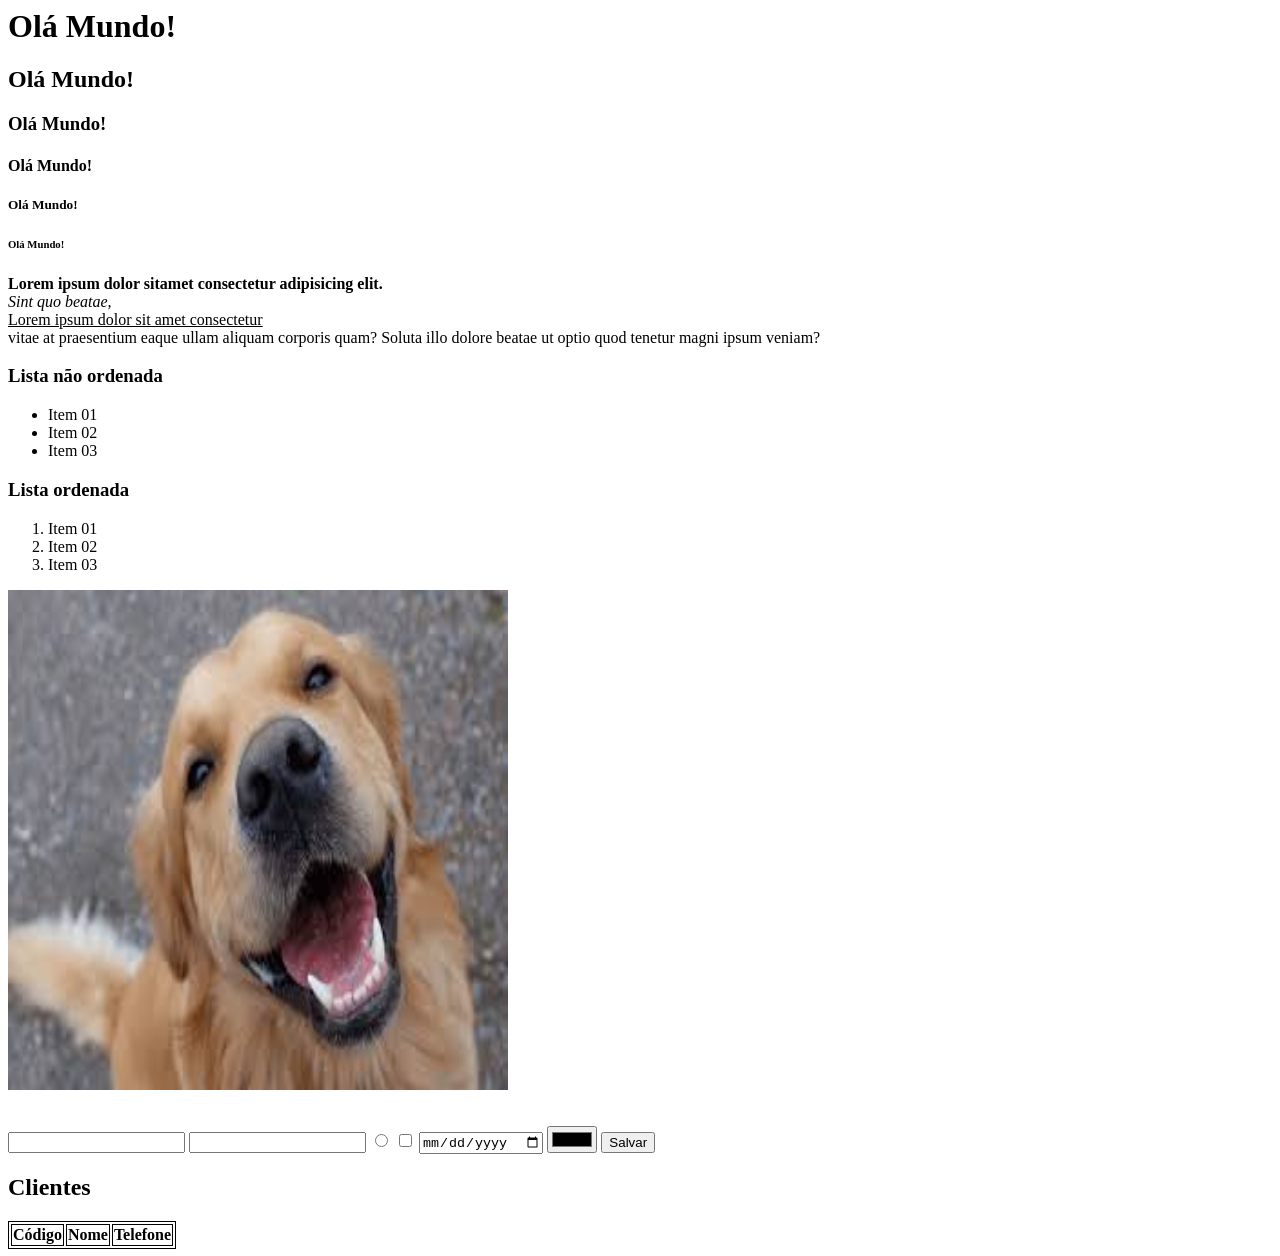
==== aula_01/index.html @ 5572b3a4 "initial import" ====
<html>

<head>
    <title>Aula 01</title>
</head>

<body>
    <!-- Texto -->
    <h1>Olá Mundo!</h1>
    <h2>Olá Mundo!</h2>
    <h3>Olá Mundo!</h3>
    <h4>Olá Mundo!</h4>
    <h5>Olá Mundo!</h5>
    <h6>Olá Mundo!</h6>

    <!-- Paragrafo -->
    <p>
        <b>Lorem ipsum dolor sitamet consectetur adipisicing elit.</b> <br>
        <i>Sint quo beatae,</i><br>
        <u>Lorem ipsum dolor sit amet consectetur</u> <br>
        vitae at praesentium eaque ullam aliquam corporis quam? Soluta illo dolore beatae ut optio quod tenetur magni
        ipsum veniam?
    </p>

    <!-- Lista não ordenada -->
    <h3> Lista não ordenada</h3>
    <ul>
        <li>Item 01</li>
        <li>Item 02</li>
        <li>Item 03</li>
    </ul>

    <!-- Lista ordenada -->
    <h3> Lista ordenada</h3>
    <ol>
        <li>Item 01</li>
        <li>Item 02</li>
        <li>Item 03</li>
    </ol>



    <img src="dog.jpeg" alt="NÃO FOI POSSIVEL CARREGAR A IMAGEM!" width="500" height="500" />

    <br>
    <br>
    <br>

    <input type="text">
    <input type="number">
    <input type="radio">
    <input type="checkbox">
    <input type="date">
    <input type="color">
    <button>Salvar</button>

    <h2>Clientes</h2>
    <table style="border: 1px solid black;">
        <tr>
            <th style="border: 1px solid black;">Código</th>
            <th style="border: 1px solid black;">Nome</th>
            <th style="border: 1px solid black;">Telefone</th>
        </tr>


    </table>


</body>

</html>
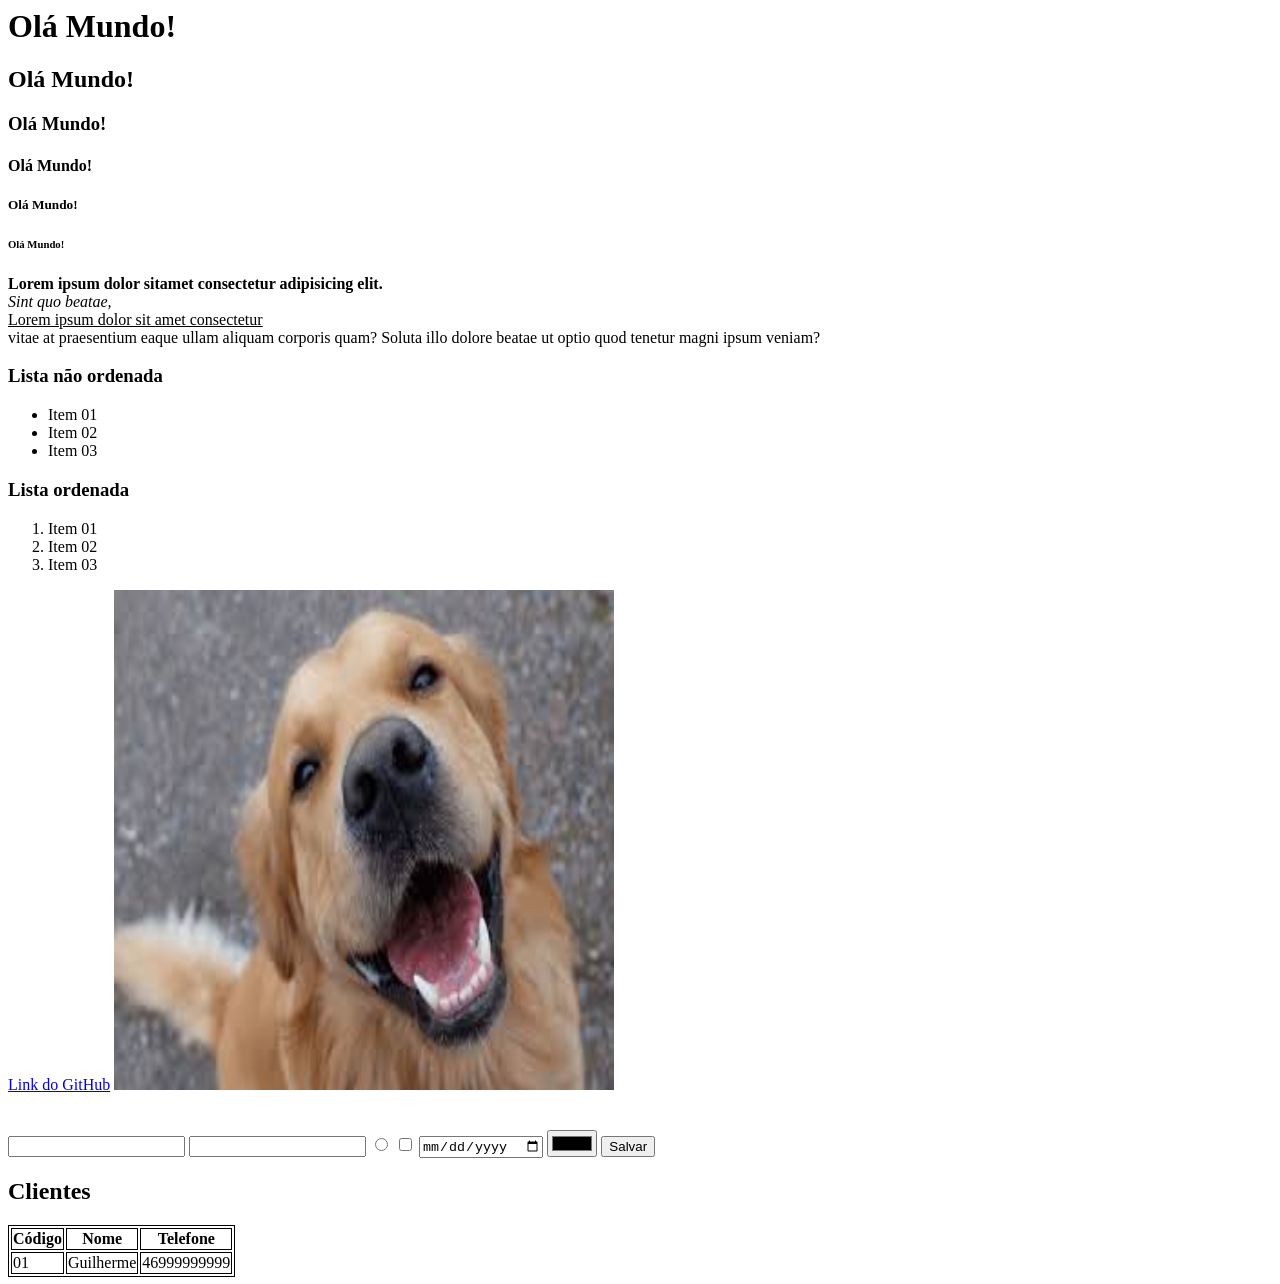
==== commit f7332133: "wow" ====
--- a/aula_01/index.html
+++ b/aula_01/index.html
@@ -38,7 +38,7 @@
         <li>Item 03</li>
     </ol>
 
-
+    <a href="https://github.com/guilhermeemanuelpires/SESI_DA">Link do GitHub</a>
 
     <img src="dog.jpeg" alt="NÃO FOI POSSIVEL CARREGAR A IMAGEM!" width="500" height="500" />
 
@@ -62,7 +62,11 @@
             <th style="border: 1px solid black;">Telefone</th>
         </tr>
 
-
+        <tr>
+            <td style="border: 1px solid black;">01</td>
+            <td style="border: 1px solid black;">Guilherme</td>
+            <td style="border: 1px solid black;">46999999999</td>
+        </tr>
     </table>
 
 
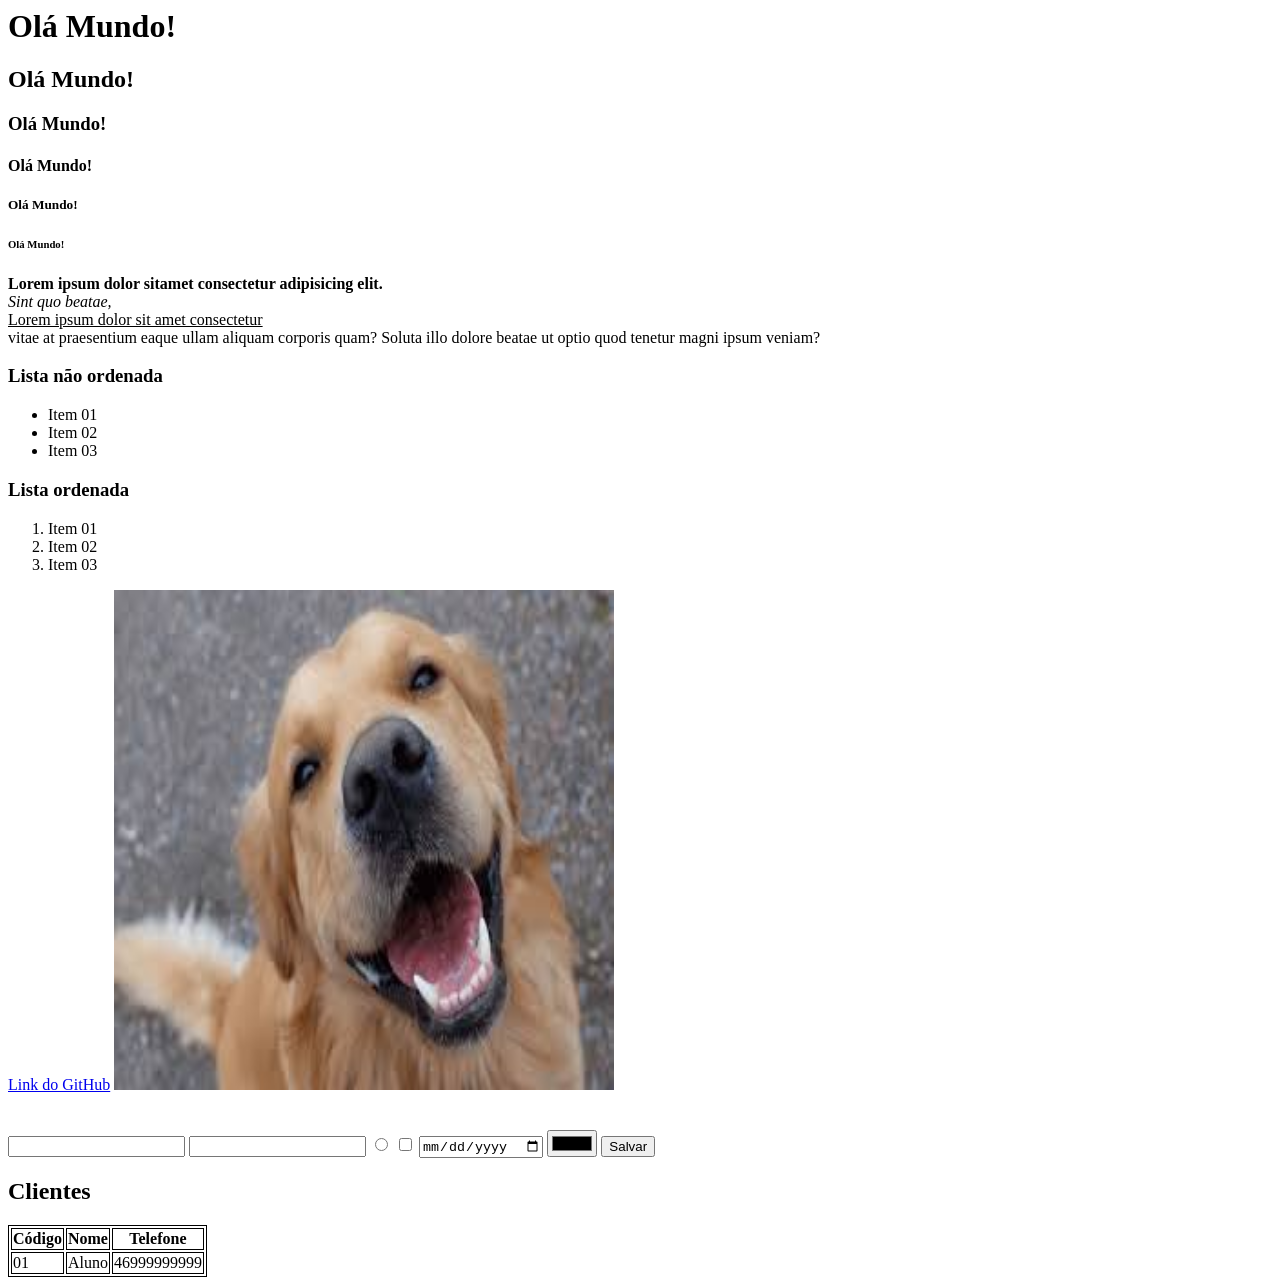
==== commit 7ab93fc5: "" ====
--- a/aula_01/index.html
+++ b/aula_01/index.html
@@ -38,7 +38,7 @@
         <li>Item 03</li>
     </ol>
 
-    <a href="https://github.com/guilhermeemanuelpires/SESI_DA">Link do GitHub</a>
+    <a href="#">Link do GitHub</a>
 
     <img src="dog.jpeg" alt="NÃO FOI POSSIVEL CARREGAR A IMAGEM!" width="500" height="500" />
 
@@ -64,7 +64,7 @@
 
         <tr>
             <td style="border: 1px solid black;">01</td>
-            <td style="border: 1px solid black;">Guilherme</td>
+            <td style="border: 1px solid black;">Aluno</td>
             <td style="border: 1px solid black;">46999999999</td>
         </tr>
     </table>
